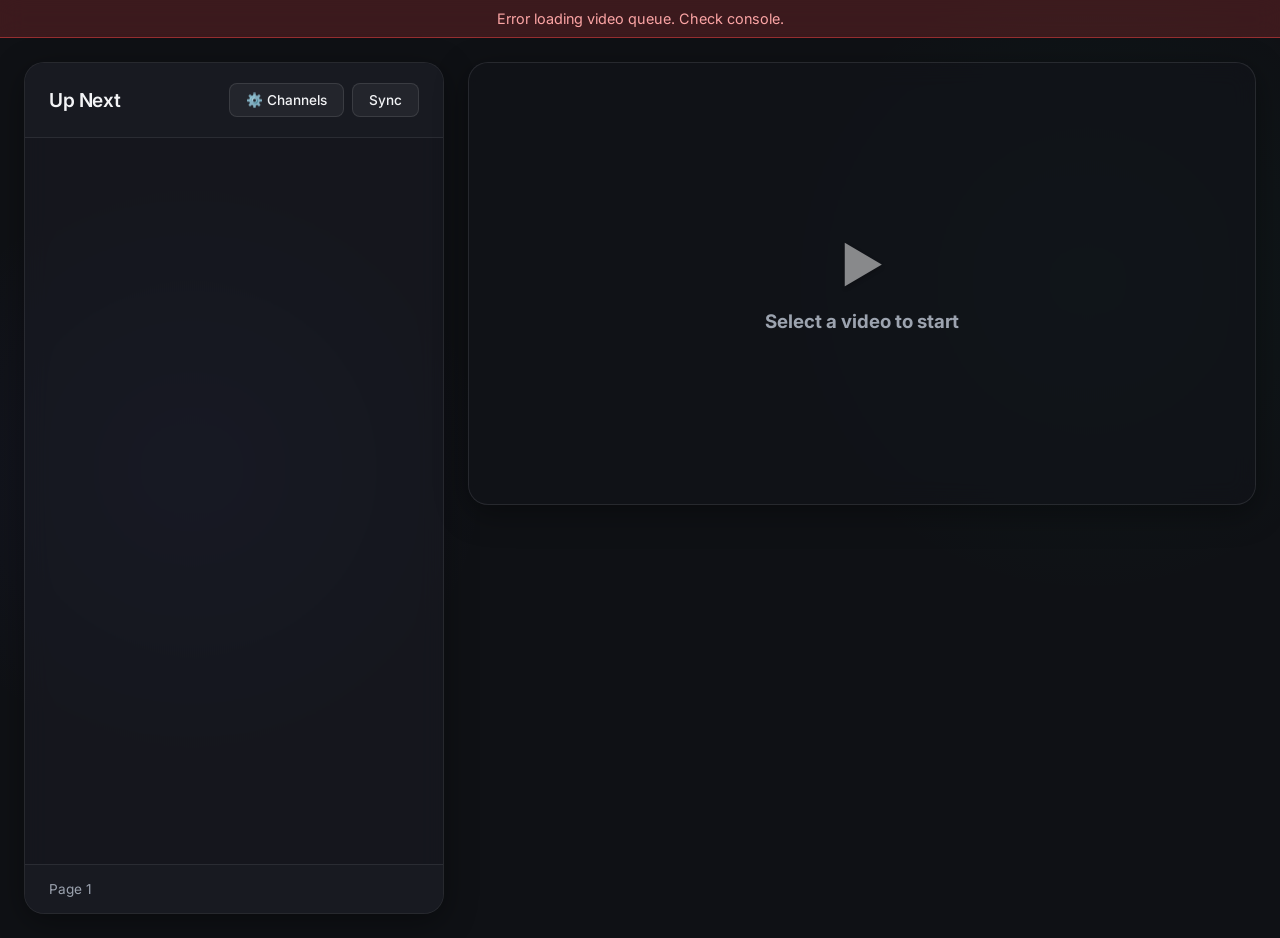
==== templates/index.html @ 00882041 "first commit" ====
<!DOCTYPE html>
<html lang="en">
<head>
    <meta charset="UTF-8">
    <meta name="viewport" content="width=device-width, initial-scale=1.0">
    <meta name="description" content="A chronological YouTube video aggregator that collects videos from your favourite channels and plays them in order.">
    <title>Chronological YouTube Player</title>
    <!-- Google Fonts: Inter -->
    <link rel="preconnect" href="https://fonts.googleapis.com">
    <link rel="preconnect" href="https://fonts.gstatic.com" crossorigin>
    <link href="https://fonts.googleapis.com/css2?family=Inter:wght@300;400;500;600;700&display=swap" rel="stylesheet">
    <!-- Custom Styles -->
    <link rel="stylesheet" href="/static/style.css">
</head>
<body>
    <div id="app-container">
        <!-- Error / Notification banner -->
        <div id="notification-banner" class="hidden"></div>
        
        <div id="main-layout">
            <!-- Left panel: Video Queue -->
            <aside id="queue-panel">
                <header class="queue-header">
                    <h2>Up Next</h2>
                    <div class="queue-controls">
                        <button id="resume-btn" class="glass-btn pulse hidden">Resume</button>
                        <button id="settings-btn" class="glass-btn">⚙️ Channels</button>
                        <button id="sync-btn" class="glass-btn">Sync</button>
                    </div>
                </header>
                <div id="queue-list" class="queue-list">
                    <!-- Video items injected via JS -->
                    <div class="skeleton-item"></div>
                    <div class="skeleton-item"></div>
                    <div class="skeleton-item"></div>
                </div>
                <footer class="queue-footer">
                    <button id="prev-page-btn" class="glass-btn hidden">Prev</button>
                    <span id="page-indicator">Page 1</span>
                    <button id="next-page-btn" class="glass-btn hidden">Next</button>
                </footer>
            </aside>
            
            <!-- Right panel: Player -->
            <main id="player-panel">
                <div class="player-container glass-panel">
                    <div id="player-placeholder">
                        <div class="player-empty-state">
                            <span class="icon">▶</span>
                            <h3>Select a video to start</h3>
                        </div>
                    </div>
                    <div id="yt-player"></div>
                </div>
                
                <div id="current-video-info" class="hidden glass-panel">
                    <h1 id="current-title"></h1>
                    <div class="meta-row">
                        <span id="current-channel" class="channel-badge"></span>
                        <span id="current-date" class="date-badge"></span>
                        <a id="comment-on-youtube-btn" href="#" target="_blank" class="glass-btn pulse comment-yt-btn">💬 Comment on YouTube</a>
                    </div>
                </div>

                <div id="comments-section" class="hidden glass-panel comments-panel">
                    <h3 class="comments-heading">Comments</h3>
                    <div id="comments-container">
                        <div class="comments-status">Loading comments...</div>
                    </div>
                </div>
            </main>
        </div>
    </div>

    <!-- Modal Overlay -->
    <div id="settings-modal" class="modal-overlay hidden">
        <div class="modal-content glass-panel">
            <div class="modal-header">
                <h2>Manage Channels</h2>
                <button id="close-modal-btn" class="icon-btn">✕</button>
            </div>
            <div class="modal-body">
                <div class="add-channel-form">
                    <input type="text" id="new-channel-id" placeholder="Paste Channel ID or Search by Name..." autocomplete="off" />
                    <button id="add-channel-btn" class="glass-btn">Add</button>
                    <!-- Search Autocomplete Dropdown -->
                    <div id="search-dropdown" class="search-dropdown hidden"></div>
                </div>
                <div id="channel-list-container" class="channel-list">
                    <!-- Dynamic channel list injected here -->
                </div>
            </div>
            <div class="modal-footer">
                <button id="save-channels-btn" class="glass-btn pulse save-btn">Save &amp; Sync</button>
            </div>
        </div>
    </div>

    <!-- YouTube IFrame API -->
    <script src="https://www.youtube.com/iframe_api"></script>
    <!-- App Script (ES module) -->
    <script type="module" src="/static/js/app.js"></script>
</body>
</html>
---- static/style.css ----
/* ════════════════════════════════════════════════════════════════════════════
   style.css — Design system for the Chronological YouTube Player.
   
   Section order:
     1. Design Tokens (CSS custom properties)
     2. Reset & Base
     3. Layout
     4. Glass UI System
     5. Queue Panel
     6. Video Items
     7. Player Panel
     8. Video Info
     9. Comments
    10. Skeleton Loading
    11. Modal
    12. Channel Search
    13. Channel List
    14. Responsive
   ════════════════════════════════════════════════════════════════════════════ */


/* ── 1. Design Tokens ──────────────────────────────────────────────────── */

:root {
  /* Backgrounds */
  --bg-color: #0f1115;
  --panel-bg: rgba(25, 28, 36, 0.6);
  --panel-bg-solid: rgba(25, 28, 36, 0.8);
  --panel-bg-opaque: rgba(25, 28, 36, 0.9);
  --panel-border: rgba(255, 255, 255, 0.08);

  /* Text */
  --text-main: #f3f4f6;
  --text-muted: #9ca3af;

  /* Accent */
  --accent-color: #6366f1;
  --accent-hover: #4f46e5;
  --accent-glow: rgba(99, 102, 241, 0.4);

  /* Semantic */
  --watched-color: #10b981;
  --error-color: #ef4444;
  --error-soft: #fca5a5;
  --playing-bg: rgba(99, 102, 241, 0.15);
  --playing-border: rgba(99, 102, 241, 0.5);

  /* Glass */
  --glass-shadow: 0 8px 32px 0 rgba(0, 0, 0, 0.37);
  --glass-backdrop: blur(12px);

  /* Transitions */
  --transition-fast: 0.2s ease;
  --transition-smooth: 0.3s cubic-bezier(0.4, 0, 0.2, 1);

  /* Spacing */
  --radius-sm: 6px;
  --radius-md: 8px;
  --radius-lg: 12px;
  --radius-xl: 20px;
}


/* ── 2. Reset & Base ───────────────────────────────────────────────────── */

* {
  box-sizing: border-box;
  margin: 0;
  padding: 0;
}

body {
  font-family: 'Inter', sans-serif;
  background-color: var(--bg-color);
  background-image:
    radial-gradient(circle at 15% 50%, rgba(99, 102, 241, 0.08), transparent 25%),
    radial-gradient(circle at 85% 30%, rgba(16, 185, 129, 0.05), transparent 25%);
  color: var(--text-main);
  min-height: 100vh;
  overflow-x: hidden;
  overflow-y: auto;
}

.hidden {
  display: none !important;
}


/* ── 3. Layout ─────────────────────────────────────────────────────────── */

#app-container {
  min-height: 100vh;
  display: flex;
  flex-direction: column;
}

#notification-banner {
  background: rgba(239, 68, 68, 0.2);
  border-bottom: 1px solid rgba(239, 68, 68, 0.5);
  color: var(--error-soft);
  text-align: center;
  padding: 10px;
  font-size: 0.9rem;
  backdrop-filter: var(--glass-backdrop);
}

#main-layout {
  display: flex;
  flex: 1;
  gap: 24px;
  padding: 24px;
  align-items: flex-start;
}


/* ── 4. Glass UI System ────────────────────────────────────────────────── */

.glass-panel {
  background: var(--panel-bg);
  backdrop-filter: var(--glass-backdrop);
  -webkit-backdrop-filter: var(--glass-backdrop);
  border: 1px solid var(--panel-border);
  border-radius: var(--radius-xl);
  box-shadow: var(--glass-shadow);
  padding: 24px;
}

.glass-btn {
  background: rgba(255, 255, 255, 0.05);
  border: 1px solid rgba(255, 255, 255, 0.1);
  color: var(--text-main);
  padding: 8px 16px;
  border-radius: var(--radius-md);
  font-family: inherit;
  font-weight: 500;
  font-size: 0.85rem;
  cursor: pointer;
  transition: var(--transition-fast);
}

.glass-btn:hover {
  background: rgba(255, 255, 255, 0.1);
  border-color: rgba(255, 255, 255, 0.2);
  transform: translateY(-1px);
}

.glass-btn.pulse {
  background: var(--accent-color);
  border-color: transparent;
  animation: subtle-pulse 2s infinite;
}

.glass-btn.pulse:hover {
  background: var(--accent-hover);
  animation: none;
}

@keyframes subtle-pulse {
  0%   { box-shadow: 0 0 0 0 var(--accent-glow); }
  70%  { box-shadow: 0 0 0 6px rgba(99, 102, 241, 0); }
  100% { box-shadow: 0 0 0 0 rgba(99, 102, 241, 0); }
}

.icon-btn {
  background: none;
  border: none;
  color: var(--text-muted);
  font-size: 1.2rem;
  cursor: pointer;
  padding: 4px;
}
.icon-btn:hover { color: var(--text-main); }


/* ── 5. Queue Panel ────────────────────────────────────────────────────── */

#queue-panel {
  width: 420px;
  min-width: 350px;
  position: sticky;
  top: 24px;
  height: calc(100vh - 48px);
  display: flex;
  flex-direction: column;
  background: var(--panel-bg);
  backdrop-filter: var(--glass-backdrop);
  -webkit-backdrop-filter: var(--glass-backdrop);
  border: 1px solid var(--panel-border);
  border-radius: var(--radius-xl);
  box-shadow: var(--glass-shadow);
  overflow: hidden;
}

.queue-header {
  padding: 20px 24px;
  display: flex;
  justify-content: space-between;
  align-items: center;
  border-bottom: 1px solid var(--panel-border);
  background: var(--panel-bg-solid);
}

.queue-header h2 {
  font-size: 1.2rem;
  font-weight: 600;
  letter-spacing: -0.02em;
}

.queue-controls {
  display: flex;
  gap: 8px;
  align-items: center;
}

.queue-list {
  flex: 1;
  overflow: hidden;
  padding: 16px;
  display: flex;
  flex-direction: column;
  gap: 12px;
}

.queue-footer {
  padding: 16px 24px;
  display: flex;
  justify-content: space-between;
  align-items: center;
  border-top: 1px solid var(--panel-border);
  background: var(--panel-bg-solid);
}

#page-indicator {
  font-size: 0.85rem;
  color: var(--text-muted);
}

.queue-empty {
  text-align: center;
  color: var(--text-muted);
  padding: 20px;
}


/* ── 6. Video Items ────────────────────────────────────────────────────── */

.video-item {
  display: flex;
  gap: 16px;
  padding: 12px;
  border-radius: var(--radius-lg);
  background: rgba(255, 255, 255, 0.02);
  border: 1px solid transparent;
  cursor: pointer;
  transition: var(--transition-smooth);
}

.video-item:hover {
  background: rgba(255, 255, 255, 0.05);
  transform: translateX(4px);
}

.video-item.playing {
  background: var(--playing-bg);
  border-color: var(--playing-border);
}

.video-item.watched {
  opacity: 0.6;
}

.video-thumbnail {
  position: relative;
  width: 120px;
  height: 68px;
  border-radius: var(--radius-md);
  overflow: hidden;
  flex-shrink: 0;
  background: #2a2d36;
}

.video-thumbnail img {
  width: 100%;
  height: 100%;
  object-fit: cover;
  transition: transform var(--transition-smooth);
}

.video-item:hover .video-thumbnail img {
  transform: scale(1.05);
}

.watched-overlay, .playing-overlay {
  position: absolute;
  inset: 0;
  display: flex;
  align-items: center;
  justify-content: center;
  background: rgba(0, 0, 0, 0.6);
  backdrop-filter: blur(2px);
  -webkit-backdrop-filter: blur(2px);
  opacity: 0;
  transition: opacity var(--transition-fast);
}

.video-item.watched .watched-overlay { opacity: 1; }

.video-item.playing .playing-overlay {
  opacity: 1;
  background: rgba(99, 102, 241, 0.4);
}

.icon {
  font-size: 1.5rem;
  color: white;
  text-shadow: 0 2px 4px rgba(0, 0, 0, 0.5);
}

.video-details {
  display: flex;
  flex-direction: column;
  justify-content: center;
  overflow: hidden;
}

.video-title {
  font-size: 0.9rem;
  font-weight: 500;
  line-height: 1.3;
  margin-bottom: 6px;
  display: -webkit-box;
  -webkit-line-clamp: 2;
  -webkit-box-orient: vertical;
  overflow: hidden;
}

.video-channel, .video-date {
  font-size: 0.75rem;
  color: var(--text-muted);
}


/* ── 7. Player Panel ───────────────────────────────────────────────────── */

#player-panel {
  flex: 1;
  display: flex;
  flex-direction: column;
  gap: 20px;
}

.player-container {
  width: 100%;
  max-width: calc((100vh - 150px) * (16 / 9));
  margin: 0 auto;
  aspect-ratio: 16 / 9;
  display: flex;
  position: relative;
  overflow: hidden;
  padding: 0;
  flex-shrink: 0;
}

#yt-player {
  position: absolute;
  inset: 0;
  border-radius: var(--radius-xl);
  z-index: 10;
}

#player-placeholder {
  position: absolute;
  inset: 0;
  display: flex;
  align-items: center;
  justify-content: center;
  background: rgba(0, 0, 0, 0.2);
  z-index: 5;
}

.player-empty-state {
  text-align: center;
  color: var(--text-muted);
}

.player-empty-state .icon {
  font-size: 3rem;
  margin-bottom: 16px;
  display: block;
  opacity: 0.5;
}


/* ── 8. Video Info ─────────────────────────────────────────────────────── */

#current-video-info {
  animation: slide-up 0.4s cubic-bezier(0.16, 1, 0.3, 1);
}

@keyframes slide-up {
  from { opacity: 0; transform: translateY(20px); }
  to   { opacity: 1; transform: translateY(0); }
}

#current-title {
  font-size: 1.5rem;
  font-weight: 600;
  margin-bottom: 12px;
  line-height: 1.2;
}

.meta-row {
  display: flex;
  align-items: center;
  gap: 10px;
}

.channel-badge, .date-badge {
  font-size: 0.85rem;
  padding: 4px 10px;
  border-radius: var(--radius-sm);
  background: rgba(255, 255, 255, 0.05);
  border: 1px solid rgba(255, 255, 255, 0.1);
  color: var(--text-muted);
}

.comment-yt-btn {
  margin-left: auto;
  text-decoration: none;
  padding: 4px 12px;
}


/* ── 9. Comments ───────────────────────────────────────────────────────── */

.comments-panel {
  margin-top: 1rem;
  max-height: 400px;
  overflow-y: auto;
}

.comments-heading {
  margin-top: 0;
  padding-bottom: 8px;
  border-bottom: 1px solid rgba(255, 255, 255, 0.1);
}

.comment-thread {
  margin-bottom: 20px;
  font-size: 0.9em;
}

.comment-top,
.comment-reply {
  display: flex;
  gap: 12px;
}

.comment-avatar {
  width: 40px;
  height: 40px;
  border-radius: 50%;
  object-fit: cover;
  flex-shrink: 0;
}

.comment-avatar--reply {
  width: 28px;
  height: 28px;
}

.comment-body {
  width: 100%;
  overflow: hidden;
}

.comment-header {
  margin-bottom: 4px;
  display: flex;
  align-items: baseline;
}

.comment-meta {
  color: var(--text-muted);
  font-size: 0.85em;
  margin-left: 8px;
}

.comment-text {
  color: var(--text-muted);
  line-height: 1.4;
  word-wrap: break-word;
}

.comment-actions {
  margin-top: 6px;
  display: flex;
  align-items: center;
  gap: 16px;
}

.comment-reply-link {
  font-size: 0.85em;
  color: var(--text-main);
  font-weight: 500;
  text-decoration: none;
  transition: var(--transition-fast);
  opacity: 0.9;
}
.comment-reply-link:hover {
  opacity: 1;
  color: var(--accent-color);
}

.toggle-replies-btn {
  background: none;
  border: none;
  color: var(--accent-color);
  cursor: pointer;
  padding: 0;
  margin-left: 52px;
  font-size: 0.9em;
  text-align: left;
  margin-bottom: 8px;
}
.toggle-replies-btn:hover {
  text-decoration: underline;
}

.replies {
  margin-left: 52px;
  display: flex;
  flex-direction: column;
  gap: 12px;
  margin-bottom: 12px;
}

.comments-status {
  text-align: center;
  color: var(--text-muted);
  padding: 20px;
}

.comments-error {
  color: #ff5555;
}


/* ── 10. Skeleton Loading ──────────────────────────────────────────────── */

.skeleton-item {
  height: 92px;
  border-radius: var(--radius-lg);
  background: linear-gradient(90deg, rgba(255,255,255,0.02) 25%, rgba(255,255,255,0.05) 50%, rgba(255,255,255,0.02) 75%);
  background-size: 200% 100%;
  animation: shimmer 1.5s infinite;
}

@keyframes shimmer {
  0%   { background-position: -200% 0; }
  100% { background-position: 200% 0; }
}


/* ── 11. Modal ─────────────────────────────────────────────────────────── */

.modal-overlay {
  position: fixed;
  inset: 0;
  background: rgba(0, 0, 0, 0.7);
  backdrop-filter: var(--glass-backdrop);
  -webkit-backdrop-filter: var(--glass-backdrop);
  z-index: 1000;
  display: flex;
  align-items: center;
  justify-content: center;
  transition: opacity var(--transition-fast);
}

.modal-content {
  width: 90%;
  max-width: 500px;
  max-height: 80vh;
  display: flex;
  flex-direction: column;
  padding: 0;
  overflow: hidden;
  animation: slide-up 0.3s ease-out;
}

.modal-header {
  padding: 20px 24px;
  display: flex;
  justify-content: space-between;
  align-items: center;
  border-bottom: 1px solid var(--panel-border);
  background: var(--panel-bg-opaque);
}

.modal-header h2 {
  font-size: 1.25rem;
  font-weight: 600;
}

.modal-body {
  padding: 24px;
  overflow-y: auto;
  flex: 1;
}

.modal-footer {
  padding: 20px 24px;
  border-top: 1px solid var(--panel-border);
  background: var(--panel-bg-opaque);
}

.save-btn {
  width: 100%;
}

.add-channel-form {
  display: flex;
  gap: 12px;
  margin-bottom: 20px;
  position: relative;
}

.add-channel-form input {
  flex: 1;
  background: rgba(0, 0, 0, 0.2);
  border: 1px solid var(--panel-border);
  border-radius: var(--radius-md);
  padding: 10px 14px;
  color: var(--text-main);
  font-family: inherit;
  font-size: 0.9rem;
}

.add-channel-form input:focus {
  outline: none;
  border-color: var(--accent-color);
}


/* ── 12. Channel Search ────────────────────────────────────────────────── */

.search-dropdown {
  position: absolute;
  top: 110%;
  left: 0;
  right: 70px;
  background: rgba(25, 28, 36, 0.95);
  backdrop-filter: var(--glass-backdrop);
  -webkit-backdrop-filter: var(--glass-backdrop);
  border: 1px solid var(--panel-border);
  border-radius: var(--radius-md);
  max-height: 250px;
  overflow-y: auto;
  z-index: 1050;
  box-shadow: var(--glass-shadow);
  display: flex;
  flex-direction: column;
}

.search-result-item {
  display: flex;
  align-items: center;
  gap: 12px;
  padding: 10px 14px;
  cursor: pointer;
  border-bottom: 1px solid rgba(255, 255, 255, 0.05);
  transition: var(--transition-fast);
}
.search-result-item:last-child { border-bottom: none; }
.search-result-item:hover { background: rgba(255, 255, 255, 0.1); }

.search-result-thumb {
  width: 36px;
  height: 36px;
  border-radius: 50%;
  object-fit: cover;
  background: #2a2d36;
}

.search-result-title {
  font-size: 0.85rem;
  font-weight: 500;
  color: var(--text-main);
  white-space: nowrap;
  overflow: hidden;
  text-overflow: ellipsis;
}

.search-status {
  padding: 10px;
  text-align: center;
  color: var(--text-muted);
  font-size: 0.85rem;
}
.search-error {
  color: var(--error-color);
}


/* ── 13. Channel List ──────────────────────────────────────────────────── */

.channel-list {
  display: flex;
  flex-direction: column;
  gap: 8px;
}

.channel-item {
  display: flex;
  justify-content: space-between;
  align-items: center;
  background: rgba(255, 255, 255, 0.03);
  padding: 12px 16px;
  border-radius: var(--radius-md);
  border: 1px solid rgba(255, 255, 255, 0.05);
}

.channel-item span {
  font-family: monospace;
  font-size: 0.85rem;
  color: var(--text-muted);
}

.remove-btn {
  color: var(--error-color);
  background: rgba(239, 68, 68, 0.1);
  border: none;
  padding: 6px 12px;
  border-radius: var(--radius-sm);
  cursor: pointer;
  font-size: 0.8rem;
  font-weight: 500;
  transition: var(--transition-fast);
}
.remove-btn:hover {
  background: rgba(239, 68, 68, 0.2);
}


/* ── 14. Responsive ────────────────────────────────────────────────────── */

@media (max-width: 900px) {
  #main-layout {
    flex-direction: column-reverse;
  }

  #queue-panel {
    width: 100%;
    height: 40vh;
  }

  #player-panel {
    height: 60vh;
    flex: none;
  }
}
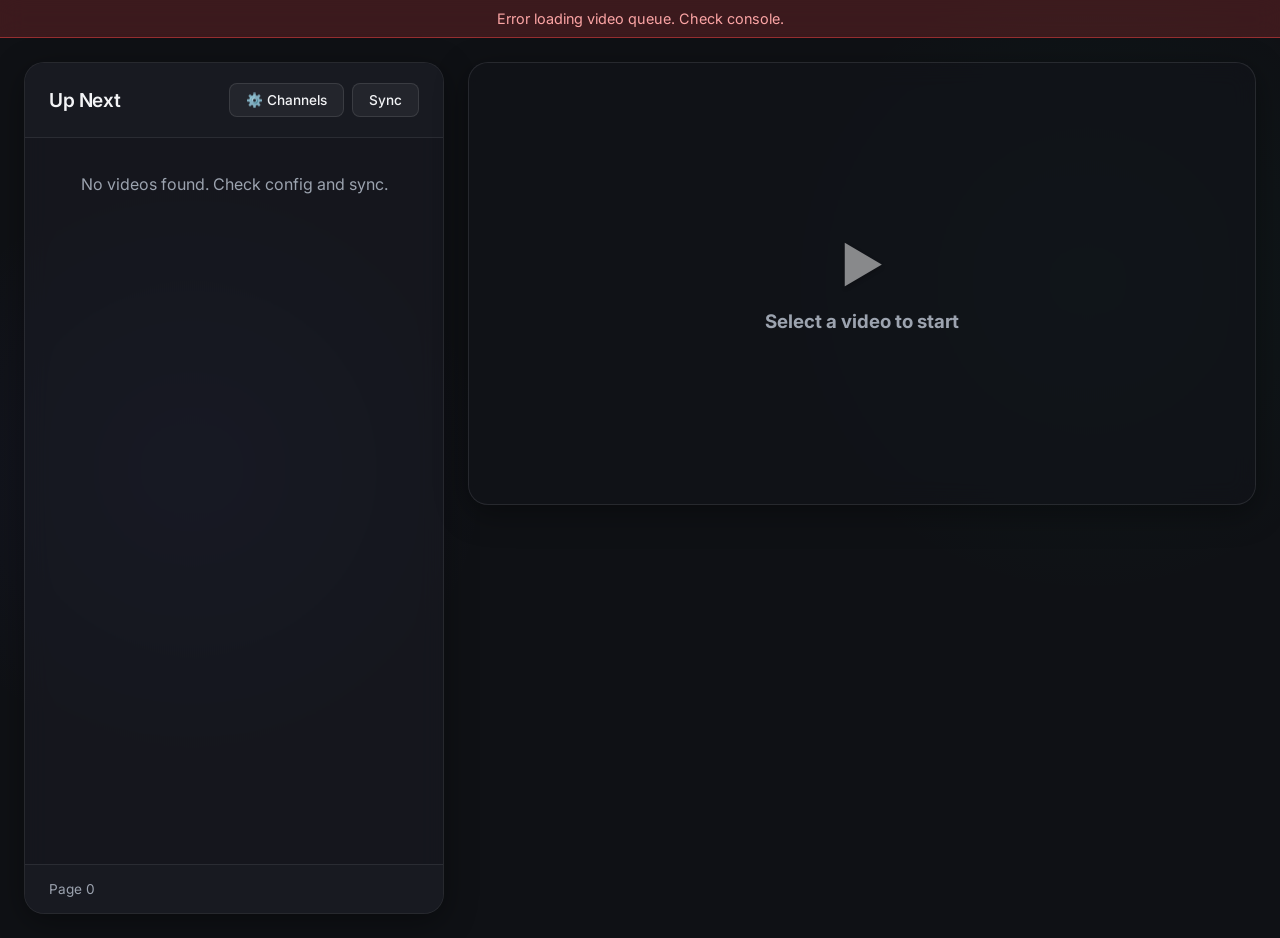
==== commit 6262ef05: "refactor: implement thread-safe caching and input validation for configuration and queue management" ====
--- a/templates/index.html
+++ b/templates/index.html
@@ -81,7 +81,7 @@
             </div>
             <div class="modal-body">
                 <div class="add-channel-form">
-                    <input type="text" id="new-channel-id" placeholder="Paste Channel ID or Search by Name..." autocomplete="off" />
+                    <input type="text" id="new-channel-id" placeholder="Paste Channel ID or Search by Name..." autocomplete="off" maxlength="200" />
                     <button id="add-channel-btn" class="glass-btn">Add</button>
                     <!-- Search Autocomplete Dropdown -->
                     <div id="search-dropdown" class="search-dropdown hidden"></div>
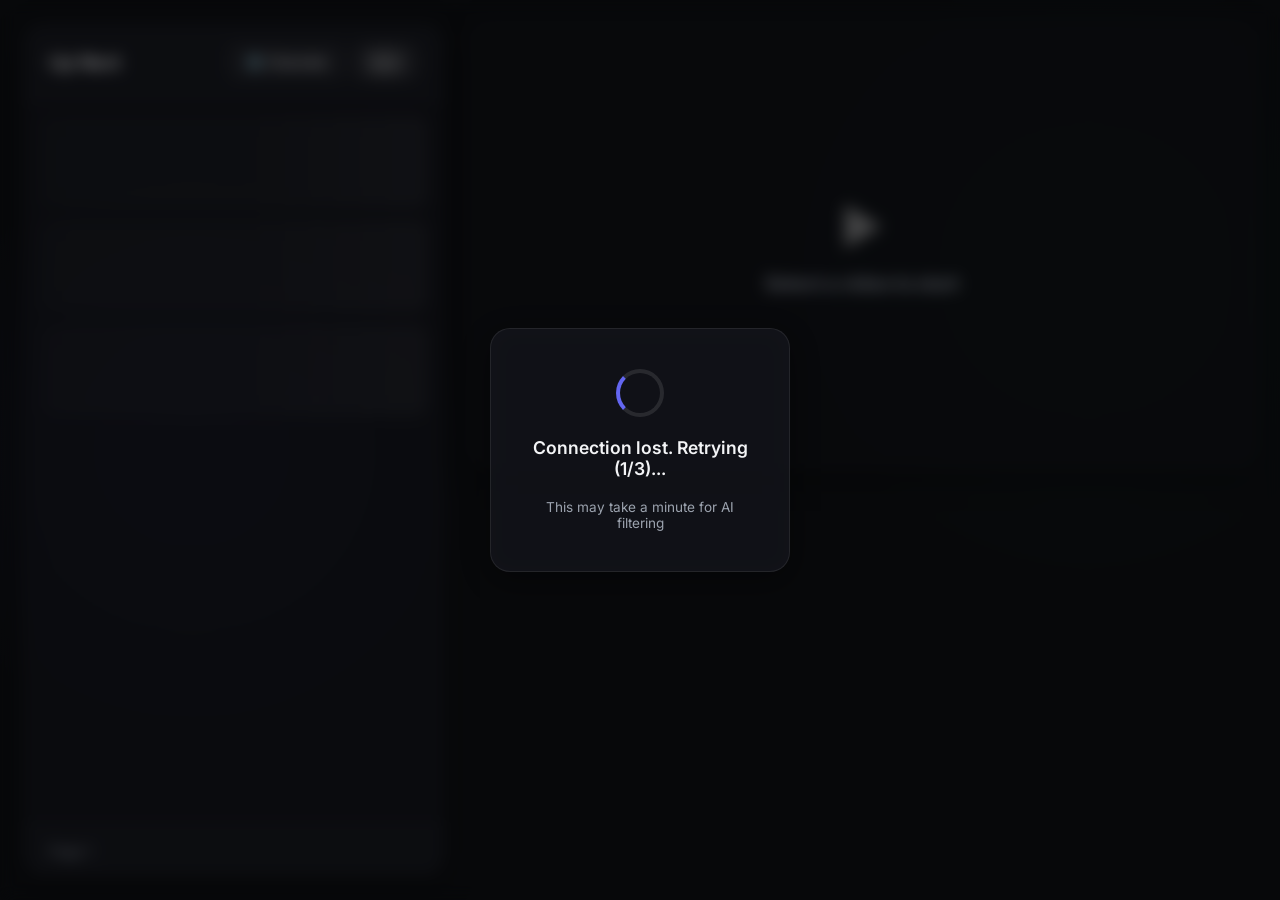
==== commit f72966f8: "feat: improve sync reliability with SSE watchdog, retry logic, and progress UI updates" ====
--- a/templates/index.html
+++ b/templates/index.html
@@ -15,7 +15,16 @@
 <body>
     <div id="app-container">
         <!-- Error / Notification banner -->
-        <div id="notification-banner" class="hidden"></div>
+        <div id="notification-banner" class="hidden glass-panel"></div>
+
+        <!-- Sync Overlay -->
+        <div id="sync-overlay" class="hidden">
+            <div class="sync-overlay-content glass-panel">
+                <div class="spinner"></div>
+                <div id="sync-progress-msg">Synchronizing channels...</div>
+                <div class="sync-subtext">This may take a minute for AI filtering</div>
+            </div>
+        </div>
         
         <div id="main-layout">
             <!-- Left panel: Video Queue -->
@@ -95,9 +104,34 @@
             </div>
         </div>
     </div>
+    <!-- Error Detail Modal -->
+    <div id="error-modal" class="modal-overlay hidden">
+        <div class="modal-content glass-panel error-border">
+            <div class="modal-header">
+                <h2>Sync Error</h2>
+                <button id="close-error-modal-btn" class="icon-btn">✕</button>
+            </div>
+            <div class="modal-body">
+                <p id="error-modal-msg">An unexpected error occurred during synchronization.</p>
+                <div id="error-details-container" class="hidden">
+                    <pre id="error-details-pre"></pre>
+                </div>
+            </div>
+            <div class="modal-footer">
+                <button id="error-modal-override-btn" class="glass-btn danger-glass hidden">Manual Override</button>
+                <button id="error-modal-ok-btn" class="glass-btn">Dismiss</button>
+            </div>
+        </div>
+    </div>
 
     <!-- YouTube IFrame API -->
-    <script src="https://www.youtube.com/iframe_api"></script>
+    <script>
+        window.onYouTubeIframeAPIFailed = function() {
+            console.error("YouTube IFrame API failed to load (possibly blocked by an extension).");
+            window._yt_script_failed = true;
+        }
+    </script>
+    <script src="https://www.youtube.com/iframe_api" onerror="window.onYouTubeIframeAPIFailed()"></script>
     <!-- App Script (ES module) -->
     <script type="module" src="/static/js/app.js"></script>
 </body>
--- a/static/style.css
+++ b/static/style.css
@@ -81,6 +81,30 @@
   overflow-y: auto;
 }
 
+/* ── Custom Scrollbars ─────────────────────────────────────────────────── */
+
+::-webkit-scrollbar {
+  width: 8px;
+  height: 8px;
+}
+
+::-webkit-scrollbar-track {
+  background: rgba(0, 0, 0, 0.2);
+}
+
+::-webkit-scrollbar-thumb {
+  background: rgba(255, 255, 255, 0.1);
+  border-radius: 10px;
+  border: 2px solid transparent;
+  background-clip: content-box;
+}
+
+::-webkit-scrollbar-thumb:hover {
+  background: rgba(255, 255, 255, 0.2);
+  border: 2px solid transparent;
+  background-clip: content-box;
+}
+
 .hidden {
   display: none !important;
 }
@@ -96,12 +120,15 @@
 
 #notification-banner {
   background: rgba(239, 68, 68, 0.2);
-  border-bottom: 1px solid rgba(239, 68, 68, 0.5);
+  border-bottom: 2px solid var(--error-color);
   color: var(--error-soft);
   text-align: center;
-  padding: 10px;
+  padding: 12px;
   font-size: 0.9rem;
+  font-weight: 500;
   backdrop-filter: var(--glass-backdrop);
+  z-index: 1001;
+  box-shadow: 0 4px 12px rgba(0, 0, 0, 0.5);
 }
 
 #main-layout {
@@ -141,7 +168,12 @@
 .glass-btn:hover {
   background: rgba(255, 255, 255, 0.1);
   border-color: rgba(255, 255, 255, 0.2);
-  transform: translateY(-1px);
+  transform: translateY(-2px);
+  box-shadow: 0 4px 12px rgba(0, 0, 0, 0.2);
+}
+
+.glass-btn:active {
+  transform: translateY(0);
 }
 
 .glass-btn.pulse {
@@ -153,6 +185,45 @@
 .glass-btn.pulse:hover {
   background: var(--accent-hover);
   animation: none;
+}
+
+.glass-btn.syncing {
+  cursor: wait;
+  opacity: 0.8;
+  position: relative;
+  overflow: hidden;
+}
+
+.glass-btn.syncing::after {
+  content: "";
+  position: absolute;
+  inset: 0;
+  background: linear-gradient(90deg, transparent, rgba(255,255,255,0.2), transparent);
+  animation: bar-shimmer 1s infinite;
+}
+
+.glass-btn.error {
+  background: rgba(239, 68, 68, 0.2) !important;
+  border-color: var(--error-color) !important;
+  color: var(--error-soft) !important;
+}
+
+.danger-glass {
+  background: rgba(239, 68, 68, 0.1) !important;
+  border: 1px solid rgba(239, 68, 68, 0.3) !important;
+  color: #ff8e8e !important;
+  box-shadow: 0 0 15px rgba(239, 68, 68, 0.1);
+}
+
+.danger-glass:hover {
+  background: rgba(239, 68, 68, 0.2) !important;
+  border-color: rgba(239, 68, 68, 0.6) !important;
+  box-shadow: 0 0 25px rgba(239, 68, 68, 0.2);
+}
+
+@keyframes bar-shimmer {
+  from { transform: translateX(-100%); }
+  to { transform: translateX(100%); }
 }
 
 @keyframes subtle-pulse {
@@ -189,6 +260,7 @@
   border-radius: var(--radius-xl);
   box-shadow: var(--glass-shadow);
   overflow: hidden;
+  transition: width var(--transition-smooth);
 }
 
 .queue-header {
@@ -257,7 +329,8 @@
 
 .video-item:hover {
   background: rgba(255, 255, 255, 0.05);
-  transform: translateX(4px);
+  transform: translateX(6px) scale(1.01);
+  border-color: rgba(255, 255, 255, 0.1);
 }
 
 .video-item.playing {
@@ -612,6 +685,9 @@
   padding: 20px 24px;
   border-top: 1px solid var(--panel-border);
   background: var(--panel-bg-opaque);
+  display: flex;
+  gap: 12px;
+  justify-content: flex-end;
 }
 
 .save-btn {
@@ -759,3 +835,85 @@
     flex: none;
   }
 }
+
+/* ── 15. Sync Overlay ──────────────────────────────────────────────────── */
+
+#sync-overlay {
+  position: fixed;
+  inset: 0;
+  background: rgba(0, 0, 0, 0.5);
+  backdrop-filter: blur(8px);
+  z-index: 2000;
+  display: flex;
+  align-items: center;
+  justify-content: center;
+  animation: fade-in 0.3s ease;
+}
+
+.sync-overlay-content {
+  display: flex;
+  flex-direction: column;
+  align-items: center;
+  gap: 20px;
+  padding: 40px;
+  text-align: center;
+  max-width: 300px;
+}
+
+#sync-progress-msg {
+  font-weight: 600;
+  font-size: 1.1rem;
+}
+
+.sync-subtext {
+  font-size: 0.85rem;
+  color: var(--text-muted);
+}
+
+.spinner {
+  width: 48px;
+  height: 48px;
+  border: 4px solid rgba(255, 255, 255, 0.1);
+  border-left-color: var(--accent-color);
+  border-radius: 50%;
+  animation: rotate 1s linear infinite;
+}
+
+@keyframes rotate {
+  from { transform: rotate(0deg); }
+  to { transform: rotate(360deg); }
+}
+
+@keyframes fade-in {
+  from { opacity: 0; }
+  to { opacity: 1; }
+}
+
+
+/* ── 16. Fallbacks ─────────────────────────────────────────────────────── */
+
+img {
+  background: var(--bg-color);
+  min-height: 100%;
+}
+img:not([src]), img[src=""] {
+  opacity: 0;
+}
+.error-border {
+  border: 1px solid var(--error-color) !important;
+  box-shadow: 0 0 20px rgba(239, 68, 68, 0.3) !important;
+}
+
+#error-details-pre {
+  background: rgba(0, 0, 0, 0.3);
+  padding: 12px;
+  border-radius: var(--radius-md);
+  color: var(--error-soft);
+  font-family: monospace;
+  font-size: 0.8rem;
+  white-space: pre-wrap;
+  word-break: break-all;
+  max-height: 200px;
+  overflow-y: auto;
+  margin-top: 12px;
+}
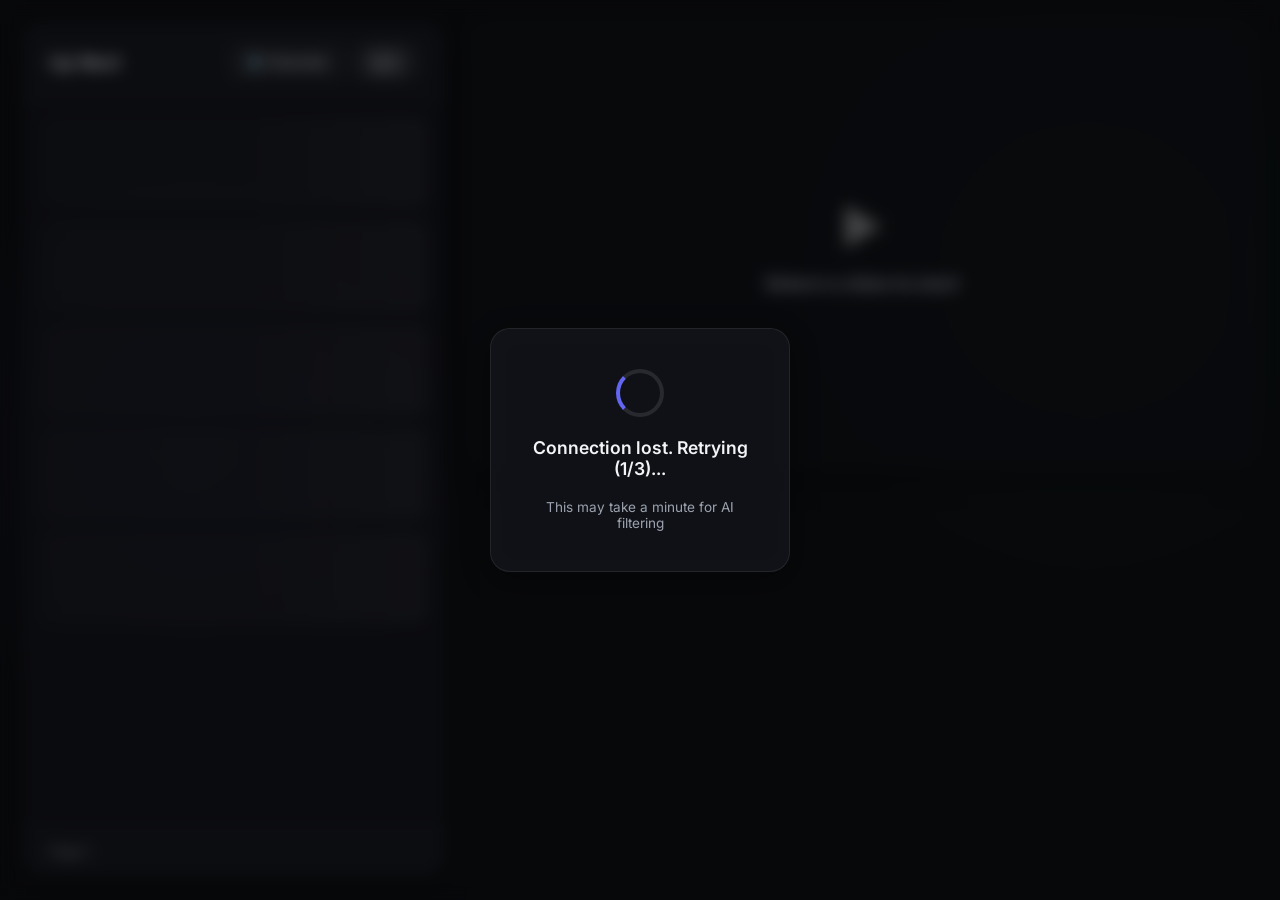
==== commit 1c7a03fa: "feat: update queue pagination logic and standardize file paths to use absolute directories" ====
--- a/templates/index.html
+++ b/templates/index.html
@@ -39,6 +39,8 @@
                 </header>
                 <div id="queue-list" class="queue-list">
                     <!-- Video items injected via JS -->
+                    <div class="skeleton-item"></div>
+                    <div class="skeleton-item"></div>
                     <div class="skeleton-item"></div>
                     <div class="skeleton-item"></div>
                     <div class="skeleton-item"></div>
